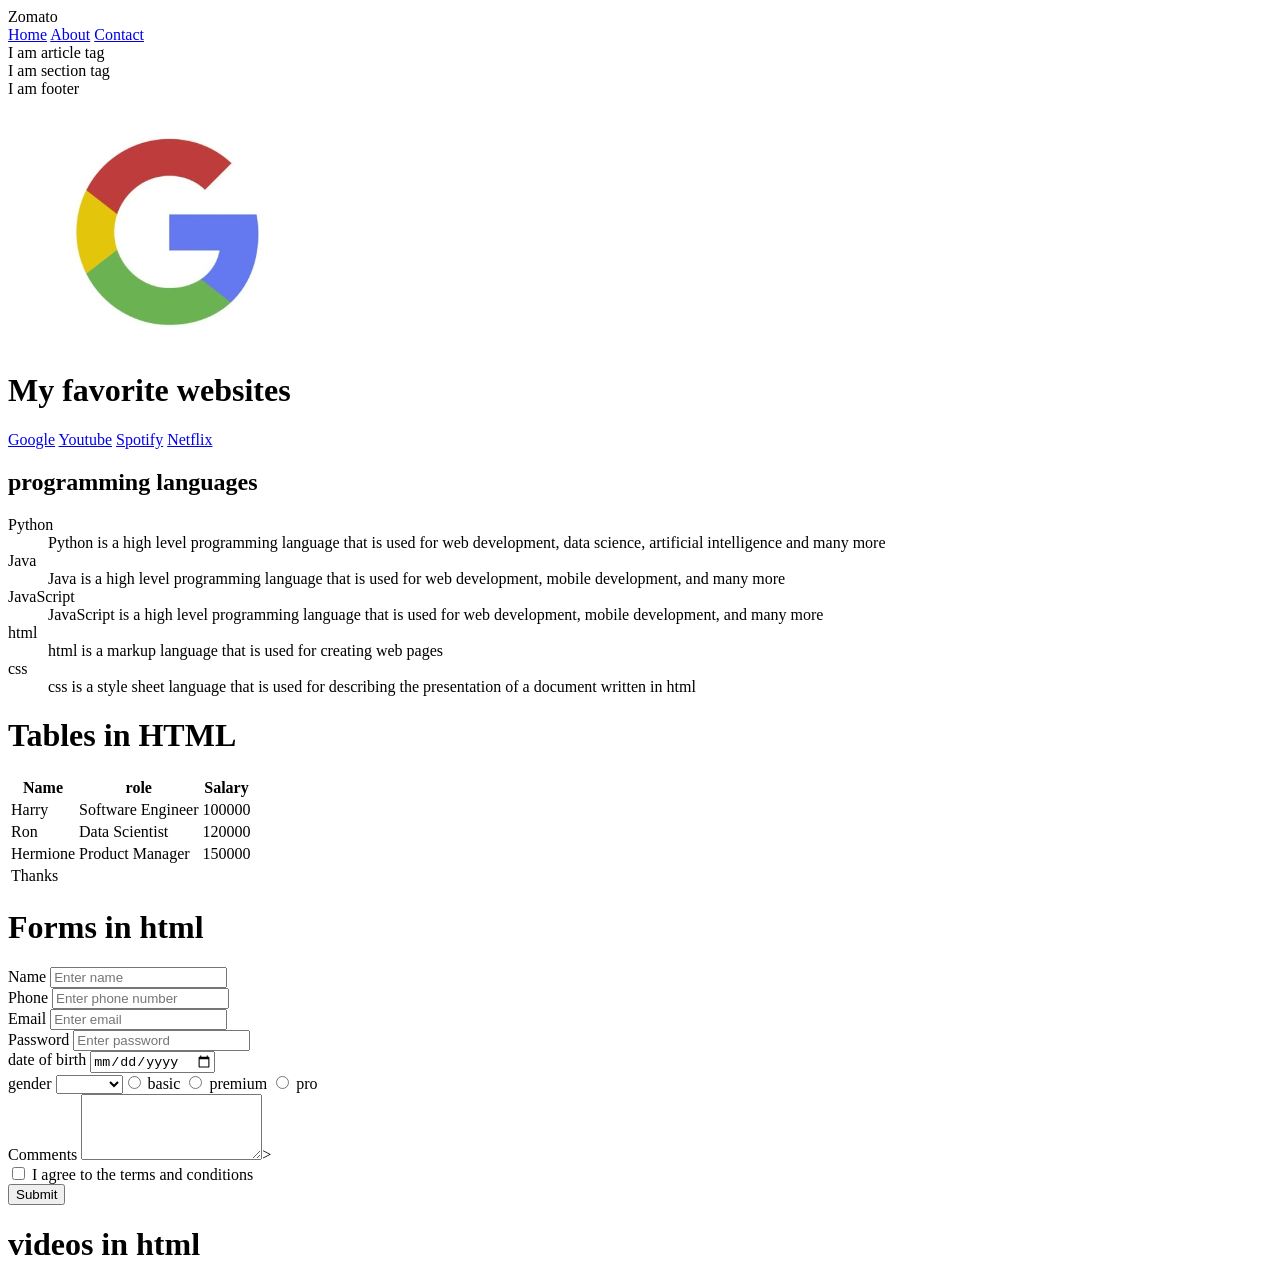
==== practice.html @ 04407490 "First Html practice" ====
<!DOCTYPE html>
<html lang="en">
<head>
    <meta charset="UTF-8">
    <meta name="viewport" content="width=device-width, initial-scale=1.0">
    <title>Document</title>
</head>
<body>
    <header>
        <div> Zomato </div>
        <div>
            <a href="/home">Home</a>
            <a href="/About">About</a>
            <a href="/Contact">Contact</a>
        </div>
    </header>
    <main>
        <article>I am article tag</article>
        <section>I am section tag</section>

    </main>
    <footer>I am footer</footer>
    <a href = "https://www.google.com"><img src ="Google.png" alt"google"></a>
    <h1> My favorite websites </h1>
    <a href="https://www.google.com" target="_blank">Google</a>
    <a href="https://www.youtube.com/">Youtube</a>
    <a href="https://www.spotify.com" target="_blank">Spotify</a>
    <a href="https://www.netflix.com" target="_blank">Netflix</a>
    <h2>programming languages</h2>
    <dl>
        <dt>Python</dt>
        <dd>Python is a high level programming language that is used for web development, data science, artificial intelligence and many more</dd>
        <dt>Java</dt>
        <dd>Java is a high level programming language that is used for web development, mobile development, and many more</dd>
        <dt>JavaScript</dt>
        <dd>JavaScript is a high level programming language that is used for web development, mobile development, and many more</dd>
        <dt>html</dt>
        <dd>html is a markup language that is used for creating web pages</dd>
        <dt>css</dt>    
        <dd>css is a style sheet language that is used for describing the presentation of a document written in html</dd>
    </dl>
    <h1>Tables in HTML</h1>
    <table>
        <thead>
            <tr>
                <th>Name</th>
                <th>role</th>
                <th>Salary</th>
            </tr>
        </thead>
        <tbody>
            <tr>
                <td>Harry</td>
                <td>Software Engineer</td>
                <td>100000</td>
            </tr>
            <tr>
                <td>Ron</td>
                <td>Data Scientist</td>
                <td>120000</td>
            </tr>
            <tr>
                <td>Hermione</td>
                <td>Product Manager</td>
                <td>150000</td>
            </tr>
            <tr>
                <td colspan="3">Thanks</td>
               
            </tr>
        </tbody>
    </table>
    <H1>Forms in html</H1>
     <form action = "/submit.php">  
        <div>
            <label for="name">Name</label>
            <input id="name" type="text" placeholder = "Enter name" required>
        </div>
        <div>
            <label for="phone">Phone</label>
            <input id = "phone" type="tel" placeholder = "Enter phone number" required>
        </div>
        <div>
            <label for="Email">Email</label>
            <input id = "Email" type="email" placeholder = "Enter email" required>
        </div>
        <div>
            <label for="password">Password</label>
            <input id = "password" type="password" placeholder = "Enter password" required>
        </div>
        <div>
            <label for="DOB">date of birth</label>
            <input id = "DOB" type="Date" placeholder = "dd/mm/yyyy" required>
        </div>
        <div>
            <label for="gender">gender</label>
            <select id = "gender" required>
                <option value = "" disabled selected></option>
                <option value = "male">Male</option>
                <option value = "female">Female</option>
                <option value = "other">Other</option>
        </div>
        <div>
            <p>subscription plan</p>
            <input id = "basic" type="radio" name="Subscription" value="basic">
            <label for="basic">basic</label>
            <input id = "premium" type="radio" name="Subscription" value="premium">
            <label for="premium">premium</label>
            <input id = "pro" type="radio" name="Subscription" value="pro">
            <label for="pro">pro</label>
        </div>
        <div>
            <label for="comments">Comments</label>
            <textarea id = "comments" placeholder = "Enter comments" rows ="4"> 

            </textarea>>
        </div>
        <div>
            <input type="checkbox" id="terms" required>
            <label for="terms">I agree to the terms and conditions</label>
        </div>
        <div>
            <button type="submit">Submit</button>
        </div>
        
     </form>
     <h1>videos in html</h1>
      <vedio width="320" height="240" controls>
        
        
</html>
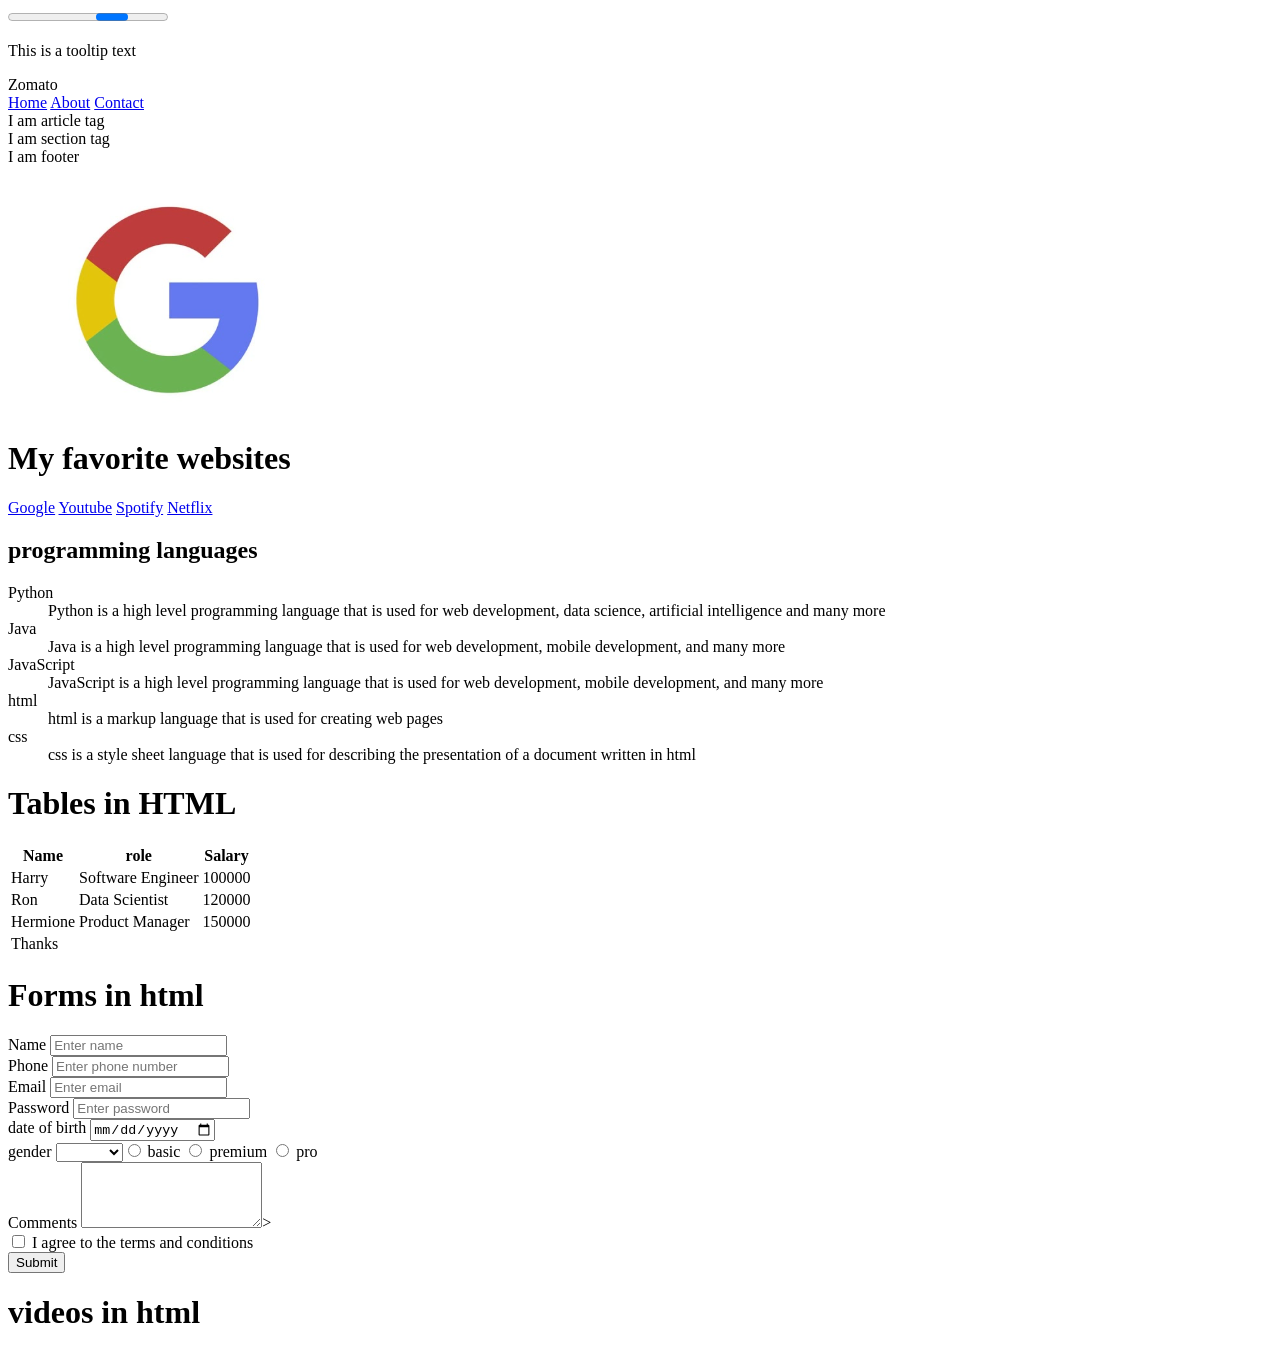
==== commit 275496cb: "Practiced CSS selectors" ====
--- a/practice.html
+++ b/practice.html
@@ -6,6 +6,8 @@
     <title>Document</title>
 </head>
 <body>
+    <progress></progress>
+    <p title= "This is a tooltip text"> This is a tooltip text</p
     <header>
         <div> Zomato </div>
         <div>
